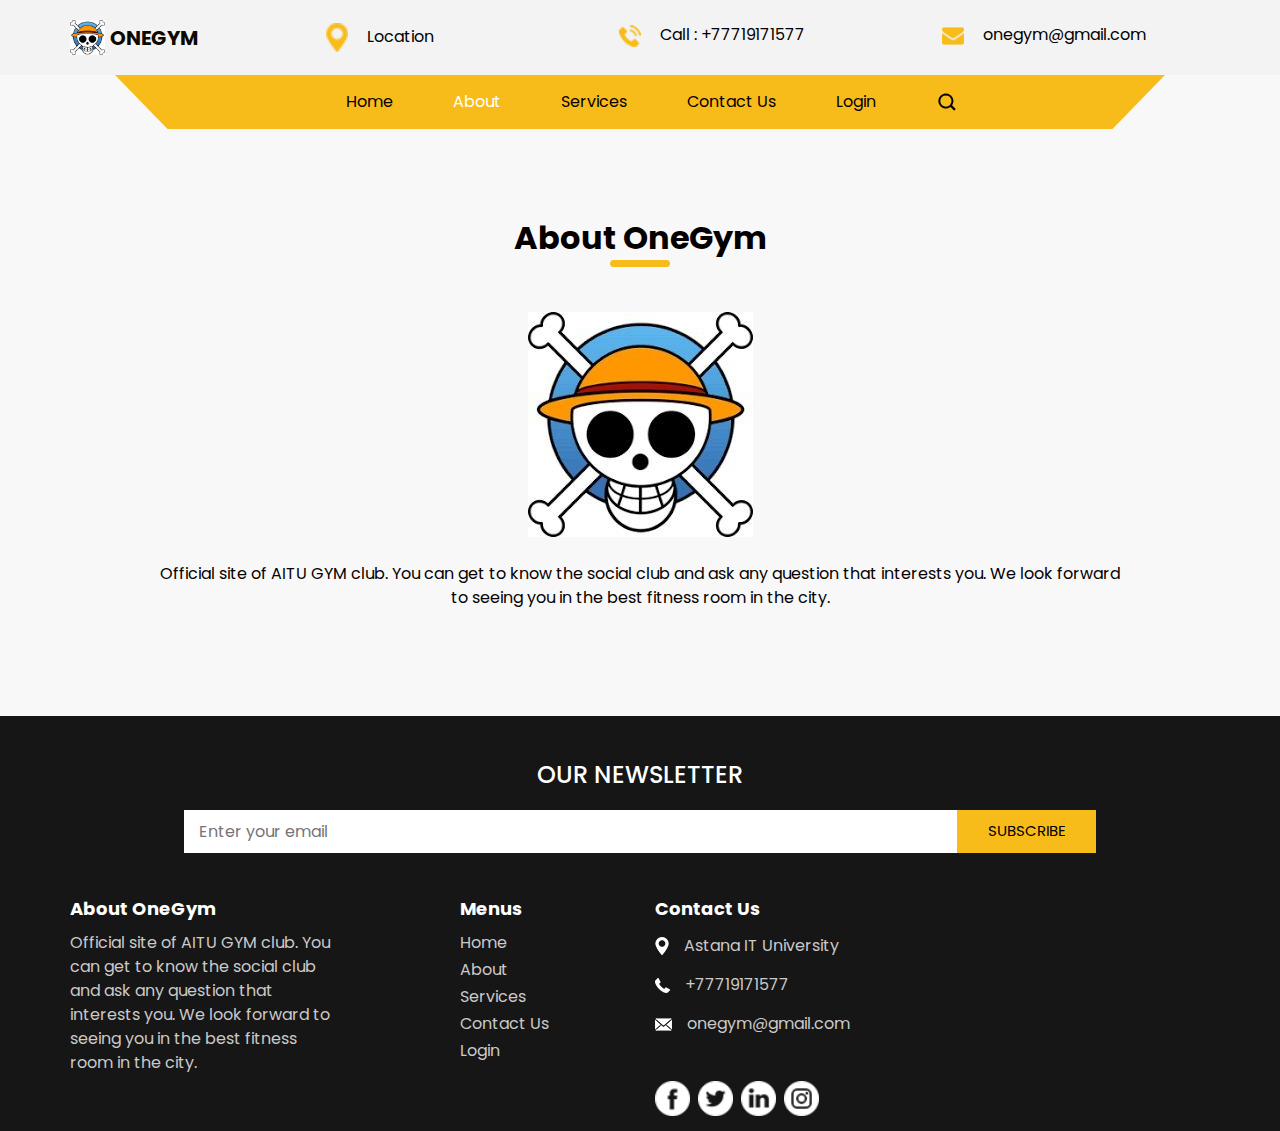
==== about.html @ 21945a85 "Добавил картинки, поставил путь кнопкам, -рид мор" ====
<!DOCTYPE html>
<html>

<head>
  <!-- Basic -->
  <meta charset="utf-8" />
  <meta http-equiv="X-UA-Compatible" content="IE=edge" />
  <!-- Mobile Metas -->
  <meta name="viewport" content="width=device-width, initial-scale=1, shrink-to-fit=no" />
  <!-- Site Metas -->
  <meta name="keywords" content="" />
  <meta name="description" content="" />
  <meta name="author" content="" />

  <title>OneGym</title>

  <!-- slider stylesheet -->
  <link rel="stylesheet" type="text/css"
    href="https://cdnjs.cloudflare.com/ajax/libs/OwlCarousel2/2.1.3/assets/owl.carousel.min.css" />

  <!-- bootstrap core css -->
  <link rel="stylesheet" type="text/css" href="css/bootstrap.css" />

  <!-- fonts style -->
  <link href="https://fonts.googleapis.com/css?family=Baloo+Chettan|Dosis:400,600,700|Poppins:400,600,700&display=swap"
    rel="stylesheet" />
  <!-- Custom styles for this template -->
  <link href="css/style.css" rel="stylesheet" />
  <!-- responsive style -->
  <link href="css/responsive.css" rel="stylesheet" />
</head>

<body class="sub_page about_page">
  <div class="hero_area">
    <!-- header section strats -->
    <header class="header_section">
      <div class="container">
        <nav class="navbar navbar-expand-lg custom_nav-container">
          <a class="navbar-brand" href="index.html">
            <img src="images/onepiece.jpg" alt="" />
            <span>
              OneGym
            </span>
          </a>
          <div class="contact_nav" id="">
            <ul class="navbar-nav ">
              <li class="nav-item">
                <a class="nav-link" href="service.html">
                  <img src="images/location.png" alt="" />
                  <span>Location</span>
                </a>
              </li>
              <li class="nav-item">
                <a class="nav-link" href="service.html">
                  <img src="images/call.png" alt="" />
                  <span>Call : +77719171577</span>
                </a>
              </li>
              <li class="nav-item">
                <a class="nav-link" href="service.html">
                  <img src="images/envelope.png" alt="" />
                  <span>onegym@gmail.com</span>
                </a>
              </li>
            </ul>
          </div>
        </nav>
      </div>

    </header>
    <!-- end header section -->
    <!-- slider section -->
    <section class=" slider_section position-relative">
      <div class="container">
        <div class="custom_nav2">
          <nav class="navbar navbar-expand-lg custom_nav-container ">
            <button class="navbar-toggler" type="button" data-toggle="collapse" data-target="#navbarSupportedContent"
              aria-controls="navbarSupportedContent" aria-expanded="false" aria-label="Toggle navigation">
              <span class="navbar-toggler-icon"></span>
            </button>

            <div class="collapse navbar-collapse" id="navbarSupportedContent">
              <div class="d-flex  flex-column flex-lg-row align-items-center">
                <ul class="navbar-nav  ">
                  <li class="nav-item ">
                    <a class="nav-link" href="index.html">Home <span class="sr-only">(current)</span></a>
                  </li>
                  <li class="nav-item active">
                    <a class="nav-link" href="about.html">About </a>
                  </li>
                  <li class="nav-item">
                    <a class="nav-link" href="service.html">Services </a>
                  </li>
                  <li class="nav-item">
                    <a class="nav-link" href="contact.html">Contact Us</a>
                  </li>
                  <li class="nav-item">
                    <a class="nav-link" href="#">Login</a>
                  </li>
                </ul>
                <form class="form-inline my-2 my-lg-0 ml-0 ml-lg-4 mb-3 mb-lg-0">
                  <button class="btn  my-2 my-sm-0 nav_search-btn" type="submit"></button>
                </form>
              </div>
            </div>
          </nav>
        </div>
      </div>
    </section>
    <!-- end slider section -->
  </div>


  <!-- about section -->

  <section class="about_section layout_padding">
    <div class="container">
      <div class="heading_container">
        <h2>
          About OneGym
        </h2>
      </div>
      <div class="box">
        <div class="img-box">
          <img src="images/onepiece.jpg" alt="">
        </div>
        <div class="detail-box">
          <p>
            Official site of AITU GYM club. You can get to know the social club and ask any question that interests you. We look forward to seeing you in the best fitness room in the city.
          </p>
        </div>
      </div>
    </div>
  </section>
  <!-- end about section -->

  <!-- info section -->

  <section class="info_section layout_padding2-top">
    <div class="container">
      <div class="info_form">
        <h4>
          Our Newsletter
        </h4>
        <form action="">
          <input type="text" placeholder="Enter your email">
          <div class="d-flex justify-content-end">
            <button>
              subscribe
            </button>
          </div>
        </form>
      </div>
    </div>
    <div class="container">
      <div class="row">
        <div class="col-md-3">
          <h6>
            About OneGym
          </h6>
          <p>
            Official site of AITU GYM club. You can get to know the social club and ask any question that interests you. We look forward to seeing you in the best fitness room in the city.
          </p>
        </div>
        <div class="col-md-2 offset-md-1">
          <h6>
            Menus
          </h6>
          <ul>
            <li class=" active">
              <a class="" href="index.html">Home <span class="sr-only">(current)</span></a>
            </li>
            <li class="">
              <a class="" href="about.html">About </a>
            </li>
            <li class="">
              <a class="" href="service.html">Services </a>
            </li>
            <li class="">
              <a class="" href="#contactSection">Contact Us</a>
            </li>
            <li class="">
              <a class="" href="#">Login</a>
            </li>
          </ul>
        </div>

        <div class="col-md-3">
          <h6>
            Contact Us
          </h6>
          <div class="info_link-box">
            <a href="">
              <img src="images/location-white.png" alt="">
              <span> Astana IT University</span>
            </a>
            <a href="">
              <img src="images/call-white.png" alt="">
              <span>+77719171577</span>
            </a>
            <a href="">
              <img src="images/mail-white.png" alt="">
              <span> onegym@gmail.com</span>
            </a>
          </div>
          <div class="info_social">
            <div>
              <a href="">
                <img src="images/facebook-logo-button.png" alt="">
              </a>
            </div>
            <div>
              <a href="">
                <img src="images/twitter-logo-button.png" alt="">
              </a>
            </div>
            <div>
              <a href="">
                <img src="images/linkedin.png" alt="">
              </a>
            </div>
            <div>
              <a href="">
                <img src="images/instagram.png" alt="">
              </a>
            </div>
          </div>
        </div>
      </div>
    </div>
  </section>

  <!-- end info section -->


  <!-- footer section -->
  

  <script type="text/javascript" src="js/jquery-3.4.1.min.js"></script>
  <script type="text/javascript" src="js/bootstrap.js"></script>

  <script>
    function openNav() {
      document.getElementById("myNav").classList.toggle("menu_width");
      document
        .querySelector(".custom_menu-btn")
        .classList.toggle("menu_btn-style");
    }
  </script>
</body>

</html>
---- css/style.css ----
body {
  font-family: "Poppins", sans-serif;
  color: #040000;
  background-color: #ffffff;
}

.layout_padding {
  padding: 90px 0;
}

.layout_padding2 {
  padding: 45px 0;
}

.layout_padding2-top {
  padding-top: 45px;
}

.layout_padding2-bottom {
  padding-bottom: 45px;
}

.layout_padding-top {
  padding-top: 90px;
}

.layout_padding-bottom {
  padding-bottom: 90px;
}

.heading_container {
  display: -webkit-box;
  display: -ms-flexbox;
  display: flex;
  -webkit-box-pack: center;
      -ms-flex-pack: center;
          justify-content: center;
  text-align: center;
  margin-bottom: 45px;
}

.heading_container h2 {
  font-weight: bold;
  display: -webkit-box;
  display: -ms-flexbox;
  display: flex;
  position: relative;
  padding-bottom: 10px;
  margin: 0;
}

.heading_container h2::before {
  content: "";
  position: absolute;
  bottom: 0;
  left: 50%;
  width: 60px;
  height: 7px;
  border-radius: 10px;
  background-color: #f8bc1a;
  -webkit-transform: translateX(-50%);
          transform: translateX(-50%);
}

/*header section*/
.hero_area {
  height: 100vh;
  background: -webkit-gradient(linear, left top, right top, from(rgba(255, 255, 255, 0)), to(rgba(255, 255, 255, 0))), url(../images/hero-bg.jpg);
  background: linear-gradient(to right, rgba(255, 255, 255, 0), rgba(255, 255, 255, 0)), url(../images/hero-bg.jpg);
  background-repeat: no-repeat;
  background-size: cover;
  background-position: right bottom;
}

.sub_page .hero_area {
  height: auto;
}

.sub_page .slider_section {
  background: none;
}

.sub_page.about_page .slider_section {
  background-color: #f8f8f8;
}

.header_section {
  background-color: #f4f3f3;
}

.header_section .nav_container {
  margin: 0 auto;
}

.custom_nav-container .contact_nav {
  width: 95%;
  margin-right: auto;
}

.custom_nav-container .contact_nav .nav-item {
  -webkit-box-flex: 1;
      -ms-flex: 1;
          flex: 1;
}

.custom_nav-container .contact_nav .nav-item .nav-link {
  padding: 0px 25px;
  color: #000000;
  text-align: center;
}

.custom_nav-container .contact_nav .nav-item .nav-link img {
  width: 22px;
  margin-right: 15px;
}

.custom_nav2 {
  padding: 0 45px;
}

.custom_nav2 .custom_nav-container {
  padding: 5px 0;
  background-color: #f8bc1a;
  -webkit-clip-path: polygon(0 0, 100% 0%, 95% 100%, 5% 100%);
          clip-path: polygon(0 0, 100% 0%, 95% 100%, 5% 100%);
}

.custom_nav2 .navbar-expand-lg .navbar-nav .nav-item .nav-link {
  padding: 10px 30px;
  color: #070101;
  text-align: center;
  position: relative;
}

.custom_nav2 .navbar-expand-lg .navbar-nav .nav-item.active .nav-link, .custom_nav2 .navbar-expand-lg .navbar-nav .nav-item:hover .nav-link {
  color: #ffffff;
}

.custom_nav2 #navbarSupportedContent {
  -webkit-box-pack: center;
      -ms-flex-pack: center;
          justify-content: center;
}

a,
a:hover,
a:focus {
  text-decoration: none;
}

a:hover,
a:focus {
  color: initial;
}

.btn,
.btn:focus {
  outline: none !important;
  -webkit-box-shadow: none;
          box-shadow: none;
}

.custom_nav-container .nav_search-btn {
  background-image: url(../images/search-icon-black.png);
  background-size: 18px;
  background-repeat: no-repeat;
  width: 35px;
  height: 35px;
  padding: 0;
  border: none;
  margin: 0 40px 0 15px;
  background-position: center;
}

.custom_nav-container .nav_search-btn:hover {
  background-image: url(../images/search-icon.png);
}

.navbar-brand {
  display: -webkit-box;
  display: -ms-flexbox;
  display: flex;
  -webkit-box-align: center;
      -ms-flex-align: center;
          align-items: center;
}

.navbar-brand img {
  width: 35px;
  margin-right: 5px;
}

.navbar-brand span {
  font-size: 20px;
  font-weight: bold;
  color: #0c0900;
  text-transform: uppercase;
}

.custom_nav-container {
  z-index: 99999;
  padding: 15px 0;
}

.custom_nav-container .navbar-toggler {
  outline: none;
}

.custom_nav-container .navbar-toggler .navbar-toggler-icon {
  background-image: url(../images/menu.png);
  background-size: 42px;
}

.custom_nav-container .nav_search-btn {
  margin: auto;
}

/*end header section*/
/* slider section */
.slider_section {
  height: calc(100% - 80px);
  background-image: url(../images/slider-bg.jpg);
  background-size: cover;
}

.slider_section .slider_container {
  height: calc(100% - 60px);
  display: -webkit-box;
  display: -ms-flexbox;
  display: flex;
  -webkit-box-align: center;
      -ms-flex-align: center;
          align-items: center;
}

.slider_section #carouselExampleIndicators {
  width: 100%;
}

.slider_section .detail-box h2 {
  color: #f8bc1a;
}

.slider_section .detail-box h1 {
  font-size: 4rem;
  font-weight: bold;
  color: #f4f3f3;
  text-transform: uppercase;
}

.slider_section .detail-box p {
  color: #ffffff;
}

.slider_section .detail-box .btn-box {
  display: -webkit-box;
  display: -ms-flexbox;
  display: flex;
  -ms-flex-wrap: wrap;
      flex-wrap: wrap;
  margin-top: 35px;
  margin: 35px -5px 0 -5px;
}

.slider_section .detail-box .btn-box a {
  width: 165px;
  text-align: center;
  margin: 5px;
}

.slider_section .detail-box .btn-box .btn-1 {
  display: inline-block;
  padding: 7px 0;
  background-color: #f8bc1a;
  border: 1px solid #f8bc1a;
  color: #ffffff;
}

.slider_section .detail-box .btn-box .btn-1:hover {
  background-color: transparent;
  color: #f8bc1a;
}

.slider_section .detail-box .btn-box .btn-2 {
  display: inline-block;
  padding: 7px 0;
  background-color: #f4f3f3;
  border: 1px solid #f4f3f3;
  color: #020000;
}

.slider_section .detail-box .btn-box .btn-2:hover {
  background-color: transparent;
  color: #f4f3f3;
}

.slider_section .carousel-indicators {
  bottom: 50%;
  margin: 0;
  -webkit-transform: translateY(50%);
          transform: translateY(50%);
  -webkit-box-align: center;
      -ms-flex-align: center;
          align-items: center;
  -webkit-box-pack: start;
      -ms-flex-pack: start;
          justify-content: flex-start;
  left: 25px;
}

.slider_section .carousel-indicators li {
  width: 14px;
  height: 14px;
  opacity: 1;
  background-color: transparent;
  border: 2px solid #f8bc1a;
  border-radius: 100%;
}

.slider_section .carousel-indicators li.active {
  width: 18px;
  height: 18px;
  border: 3px solid #f8bc1a;
}

.slider_section .number_box {
  width: 50px;
  position: absolute;
  left: 25px;
  top: 50%;
  display: -webkit-box;
  display: -ms-flexbox;
  display: flex;
  -webkit-box-orient: vertical;
  -webkit-box-direction: normal;
      -ms-flex-direction: column;
          flex-direction: column;
  -webkit-box-align: center;
      -ms-flex-align: center;
          align-items: center;
  color: #f8bc1a;
  -webkit-transform: translateY(-50%);
          transform: translateY(-50%);
}

.slider_section .number_box hr {
  border: none;
  width: 1px;
  height: 200px;
  background-color: #f8bc1a;
  margin: 2rem 0;
}

/* end slider section */
.about_section {
  background-color: #f8f8f8;
}

.about_section .box {
  display: -webkit-box;
  display: -ms-flexbox;
  display: flex;
  -webkit-box-orient: vertical;
  -webkit-box-direction: normal;
      -ms-flex-direction: column;
          flex-direction: column;
  -webkit-box-align: center;
      -ms-flex-align: center;
          align-items: center;
  text-align: center;
  width: 85%;
  margin: 0 auto;
}

.about_section .box .img-box img {
  max-width: 100%;
}

.about_section .box .detail-box {
  margin-top: 25px;
}

.about_section .box .detail-box a {
  display: inline-block;
  padding: 10px 40px;
  background-color: #151615;
  border: 1px solid #151615;
  color: #ffffff;
  margin-top: 15px;
}

.about_section .box .detail-box a:hover {
  background-color: transparent;
  color: #151615;
}

.service_section .service_container {
  display: -webkit-box;
  display: -ms-flexbox;
  display: flex;
  -webkit-box-pack: center;
      -ms-flex-pack: center;
          justify-content: center;
  -ms-flex-wrap: wrap;
      flex-wrap: wrap;
}

.service_section .service_container .box {
  position: relative;
  color: #ffffff;
  margin: 1%;
  -ms-flex-preferred-size: 48%;
      flex-basis: 48%;
}

.service_section .service_container .box h6 {
  font-weight: bold;
  text-transform: uppercase;
}

.service_section .service_container .box img {
  width: 100%;
}

.service_section .service_container .box .visible_heading {
  position: absolute;
  bottom: 15px;
  left: 15px;
}

.service_section .service_container .box .link_box {
  display: none;
  -webkit-box-orient: vertical;
  -webkit-box-direction: normal;
      -ms-flex-direction: column;
          flex-direction: column;
  -webkit-box-align: center;
      -ms-flex-align: center;
          align-items: center;
  text-align: center;
  position: absolute;
  top: 50%;
  left: 50%;
  -webkit-transform: translate(-50%, -50%);
          transform: translate(-50%, -50%);
}

.service_section .service_container .box .link_box a {
  display: -webkit-box;
  display: -ms-flexbox;
  display: flex;
  -webkit-box-pack: center;
      -ms-flex-pack: center;
          justify-content: center;
  -webkit-box-align: center;
      -ms-flex-align: center;
          align-items: center;
  width: 45px;
  height: 45px;
  border-radius: 100%;
  background-color: #f8bc1a;
}

.service_section .service_container .box .link_box a img {
  width: 20px;
}

.service_section .service_container .box .link_box a:hover {
  opacity: .9;
}

.service_section .service_container .box .link_box h6 {
  margin-top: 15px;
}

.service_section .service_container .box::before {
  display: none;
  content: "";
  width: 100%;
  height: 100%;
  position: absolute;
  left: 0;
  top: 0;
  background-color: rgba(67, 17, 125, 0.9);
}

.service_section .service_container .box:hover .link_box {
  display: -webkit-box;
  display: -ms-flexbox;
  display: flex;
}

.service_section .service_container .box:hover::before {
  display: block;
}

.service_section .service_container .box:hover .visible_heading {
  display: none;
}

.us_section {
  background-color: #3c0e78;
  color: #ffffff;
}

.us_section .us_container {
  display: -webkit-box;
  display: -ms-flexbox;
  display: flex;
}

.us_section .us_container .box {
  display: -webkit-box;
  display: -ms-flexbox;
  display: flex;
  -webkit-box-orient: vertical;
  -webkit-box-direction: normal;
      -ms-flex-direction: column;
          flex-direction: column;
  -webkit-box-align: center;
      -ms-flex-align: center;
          align-items: center;
  text-align: center;
  margin: 25px 10px 0 10px;
}

.us_section .us_container .box .img-box {
  height: 100px;
  display: -webkit-box;
  display: -ms-flexbox;
  display: flex;
  -webkit-box-align: center;
      -ms-flex-align: center;
          align-items: center;
  -webkit-box-pack: center;
      -ms-flex-pack: center;
          justify-content: center;
}

.us_section .us_container .box .img-box img {
  max-width: 100%;
}

.us_section .us_container .box .detail-box h5 {
  font-weight: bold;
}

.client_section .box {
  display: -webkit-box;
  display: -ms-flexbox;
  display: flex;
  -webkit-box-orient: vertical;
  -webkit-box-direction: normal;
      -ms-flex-direction: column;
          flex-direction: column;
  -webkit-box-align: center;
      -ms-flex-align: center;
          align-items: center;
  text-align: center;
  width: 600px;
  margin: 0 auto;
  margin-bottom: 45px;
}

.client_section .box .img-box {
  width: 200px;
}

.client_section .box .img-box img {
  width: 100%;
}

.client_section .box .detail-box {
  margin-top: 25px;
}

.client_section .box .detail-box h5 {
  font-weight: bold;
  position: relative;
  padding-bottom: 5px;
}

.client_section .box .detail-box h5::before {
  content: "";
  position: absolute;
  bottom: 0;
  left: 50%;
  width: 40px;
  height: 4px;
  border-radius: 10px;
  background-color: #f8bc1a;
  -webkit-transform: translateX(-50%);
          transform: translateX(-50%);
}

.client_section .carousel-indicators {
  margin: 0;
  -webkit-box-pack: center;
      -ms-flex-pack: center;
          justify-content: center;
  bottom: 0;
}

.client_section .carousel-indicators li {
  opacity: 1;
  background-color: #000000;
  width: 40px;
  height: 10px;
  border-radius: 10px;
  background-clip: unset;
  border: none;
}

.client_section .carousel-indicators li.active {
  background-color: #f8bc1a;
}

.result_section {
  color: #ffffff;
  background-color: #3c0e78;
}

.result_section .row {
  -webkit-box-align: center;
      -ms-flex-align: center;
          align-items: center;
}

.result_section .img-box img {
  width: 100%;
}

.result_section .detail-box {
  padding-left: 15px;
}

.result_section .detail-box h2 {
  font-weight: bold;
  font-size: 2.5rem;
  position: relative;
  padding-top: 10px;
}

.result_section .detail-box h2::before {
  content: "";
  position: absolute;
  top: 0;
  left: 0;
  width: 40px;
  height: 7px;
  border-radius: 10px;
  background-color: #f8bc1a;
}

.result_section .detail-box p {
  margin-top: 15px;
}

.result_section .detail-box a {
  display: inline-block;
  padding: 10px 45px;
  background-color: #f8bc1a;
  border: 1px solid #f8bc1a;
  color: #ffffff;
  margin-top: 25px;
}

.result_section .detail-box a:hover {
  background-color: transparent;
  color: #f8bc1a;
}

/* contact section */
.contact_section {
  position: relative;
}

.contact_section .bg-img {
  position: absolute;
  width: 100px;
  top: 50%;
  left: 0;
  -webkit-transform: translateY(-50%);
          transform: translateY(-50%);
}

.contact_section .bg-img img {
  width: 100%;
}

.contact_section .heading_container {
  -webkit-box-pack: center;
      -ms-flex-pack: center;
          justify-content: center;
}

.contact_section .heading_container h2 {
  text-transform: unset;
}

.contact_section input::-webkit-input-placeholder {
  color: #000;
}

.contact_section input:-ms-input-placeholder {
  color: #000;
}

.contact_section input::-ms-input-placeholder {
  color: #000;
}

.contact_section input::placeholder {
  color: #000;
}

.contact_section input {
  border: none;
  outline: none;
  border-bottom: 0.8px solid #ac9784;
  width: 90%;
  margin: 10px 0;
}

.contact_section input::-webkit-input-placeholder {
  color: #ac9784;
}

.contact_section input:-ms-input-placeholder {
  color: #ac9784;
}

.contact_section input::-ms-input-placeholder {
  color: #ac9784;
}

.contact_section input::placeholder {
  color: #ac9784;
}

.contact_form-container {
  padding: 15px 0 15px 0;
}

.contact_form-container button {
  border: none;
  background-color: #fd9e2e;
  color: #fff;
  padding: 14px 55px;
  font-size: 14px;
  text-transform: uppercase;
}

.map_container {
  height: 350px;
}

.map_container .map-responsive {
  height: 100%;
}

/* contact section */
/* info section */
.info_section {
  background-color: #161616;
  color: #ffffff;
}

.info_section h6 {
  font-weight: bold;
}

.info_section .info_form {
  width: 80%;
  margin: 0 auto;
  margin-bottom: 45px;
}

.info_section .info_form h4 {
  text-transform: uppercase;
  text-align: center;
  margin-bottom: 20px;
}

.info_section .info_form form {
  display: -webkit-box;
  display: -ms-flexbox;
  display: flex;
  -webkit-box-align: center;
      -ms-flex-align: center;
          align-items: center;
}

.info_section .info_form form input {
  background-color: #ffffff;
  border: none;
  width: calc(100% - 139px);
  outline: none;
  color: #000000;
  height: 42.4px;
  padding-left: 15px;
}

.info_section .info_form form input ::-webkit-input-placeholder {
  color: #ffffff;
  opacity: 0.2;
}

.info_section .info_form form input :-ms-input-placeholder {
  color: #ffffff;
  opacity: 0.2;
}

.info_section .info_form form input ::-ms-input-placeholder {
  color: #ffffff;
  opacity: 0.2;
}

.info_section .info_form form input ::placeholder {
  color: #ffffff;
  opacity: 0.2;
}

.info_section .info_form form button {
  background-color: #f8bc1a;
  display: inline-block;
  padding: 9px 30px;
  background-color: #f8bc1a;
  border: 1px solid #f8bc1a;
  color: #000000;
  font-size: 15px;
  text-transform: uppercase;
}

.info_section .info_form form button:hover {
  background-color: transparent;
  color: #f8bc1a;
}

.info_section h6 {
  margin-bottom: 12px;
  font-size: 18px;
}

.info_section p {
  color: #cbc9c9;
}

.info_section ul {
  padding: 0;
}

.info_section ul li {
  list-style-type: none;
  margin: 3px 0;
}

.info_section ul li a {
  color: #cbc9c9;
}

.info_section ul li a:hover {
  color: #ffffff;
}

.info_section .info_link-box a {
  display: -webkit-box;
  display: -ms-flexbox;
  display: flex;
  -webkit-box-align: center;
      -ms-flex-align: center;
          align-items: center;
  margin: 15px 0;
}

.info_section .info_link-box a:hover {
  color: #ffffff;
}

.info_section .info_link-box a img {
  margin-right: 15px;
}

.info_section .info_link-box a span {
  color: #cbc9c9;
}

.info_section .info_link-box a:hover span {
  color: #ffffff;
}

.info_section .info_social {
  display: -webkit-box;
  display: -ms-flexbox;
  display: flex;
  margin: 45px auto 15px auto;
}

.info_section .info_social img {
  width: 35px;
  margin-right: 8px;
}

/* end info section */
/* footer section*/
.footer_section {
  background-color: #161616;
  padding: 20px 0;
}

.footer_section p {
  margin: 0;
  text-align: center;
  color: #ffffff;
}

.footer_section a {
  color: #ffffff;
}

/* end footer section*/
/*# sourceMappingURL=style.css.map */
---- css/responsive.css ----
@media (max-width: 1400px) {}

@media (max-width: 1120px) {}

@media (max-width: 992px) {


    .hero_area {
        height: auto;
    }

    .slider_section {
        background-attachment: fixed;
    }

    .custom_nav-container {
        justify-content: center;
    }

    .custom_nav-container .contact_nav {
        display: none;
    }

    .slider_section .detail-box {
        padding: 75px 0;
    }

    .custom_nav2 .navbar-nav {
        margin-top: 10px;
    }
}

@media (max-width: 768px) {


    .slider_section .detail-box {
        text-align: center;
    }

    .slider_section .detail-box .btn-box {
        justify-content: center;
    }

    .slider_section .detail-box {
        padding-bottom: 120px;
    }

    .slider_section .carousel-indicators {

        justify-content: center;
        left: 0;
        bottom: 55px;

    }

    .service_section .service_container .box {
        flex-basis: 100%;
        margin: 2% 0;
    }

    .custom_nav2 {
        padding: 0;
    }

    .us_section .us_container {
        flex-direction: column;
    }

    .client_section .box {
        width: 100%;
    }

    .result_section .detail-box {
        padding: 45px 0 90px 0;
    }

    .contact_section .heading_container {
        margin-bottom: 0;
    }

    .contact_form-container {
        margin-bottom: 30px;
    }

    .contact_section input {
        width: 100%;
    }

    .info_section .row>div {
        margin-bottom: 25px;
        text-align: center;
    }

    .info_section .info_link-box {
        display: flex;
        flex-direction: column;
        align-items: center;
    }

    .info_section .info_social {
        justify-content: center;
    }
}

@media (max-width: 576px) {
    .slider_section .detail-box h1 {
        font-size: 3rem;
    }
}

@media (max-width: 480px) {}

@media (max-width: 400px) {
    .slider_section .detail-box h2 {
        font-size: 1.8rem;
    }

    .slider_section .detail-box h1 {
        font-size: 2.5rem;
    }

    .info_section .info_form form {
        flex-direction: column;
        align-items: center;
    }

    .info_section .info_form form input {
        width: 100%;
        margin-bottom: 10px;
    }


}

@media (max-width: 360px) {}

@media (min-width: 1200px) {
    .container {
        max-width: 1170px;
    }

}
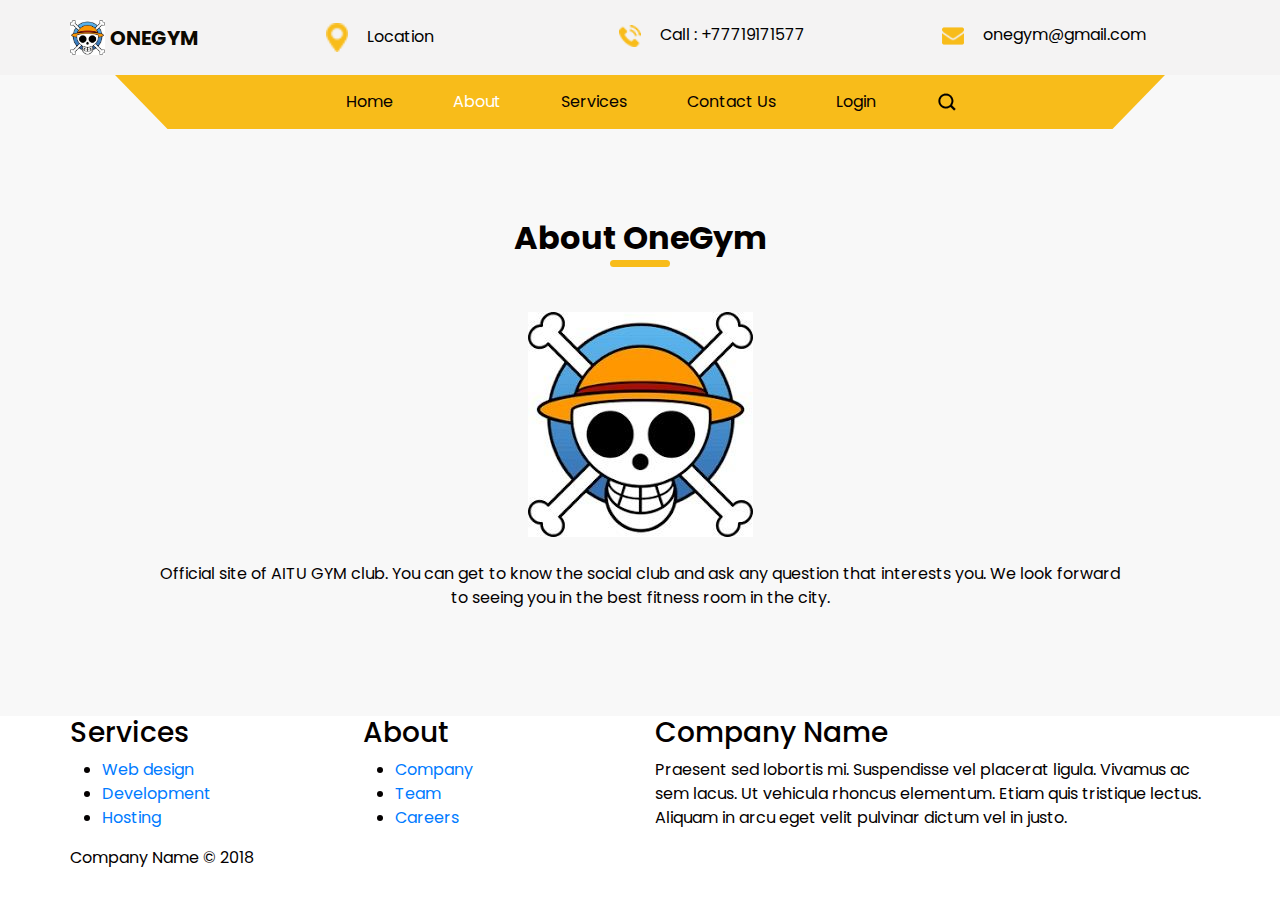
==== commit 9a03a258: "укоротил" ====
--- a/about.html
+++ b/about.html
@@ -17,7 +17,7 @@
   <!-- slider stylesheet -->
   <link rel="stylesheet" type="text/css"
     href="https://cdnjs.cloudflare.com/ajax/libs/OwlCarousel2/2.1.3/assets/owl.carousel.min.css" />
-
+    <link href="https://cdn.jsdelivr.net/npm/bootstrap@5.0.1/dist/css/bootstrap.min.css" rel="stylesheet">
   <!-- bootstrap core css -->
   <link rel="stylesheet" type="text/css" href="css/bootstrap.css" />
 
@@ -45,7 +45,7 @@
           <div class="contact_nav" id="">
             <ul class="navbar-nav ">
               <li class="nav-item">
-                <a class="nav-link" href="service.html">
+                <a class="nav-link" href="contact.html">
                   <img src="images/location.png" alt="" />
                   <span>Location</span>
                 </a>
@@ -136,99 +136,38 @@
 
   <!-- info section -->
 
-  <section class="info_section layout_padding2-top">
-    <div class="container">
-      <div class="info_form">
-        <h4>
-          Our Newsletter
-        </h4>
-        <form action="">
-          <input type="text" placeholder="Enter your email">
-          <div class="d-flex justify-content-end">
-            <button>
-              subscribe
-            </button>
-          </div>
-        </form>
-      </div>
-    </div>
-    <div class="container">
-      <div class="row">
-        <div class="col-md-3">
-          <h6>
-            About OneGym
-          </h6>
-          <p>
-            Official site of AITU GYM club. You can get to know the social club and ask any question that interests you. We look forward to seeing you in the best fitness room in the city.
-          </p>
+  <div class="footer-dark">
+    <footer>
+        <div class="container">
+            <div class="row">
+                <div class="col-sm-6 col-md-3 item">
+                    <h3>Services</h3>
+                    <ul>
+                        <li><a href="#">Web design</a></li>
+                        <li><a href="#">Development</a></li>
+                        <li><a href="#">Hosting</a></li>
+                    </ul>
+                </div>
+                <div class="col-sm-6 col-md-3 item">
+                    <h3>About</h3>
+                    <ul>
+                        <li><a href="#">Company</a></li>
+                        <li><a href="#">Team</a></li>
+                        <li><a href="#">Careers</a></li>
+                    </ul>
+                </div>
+                <div class="col-md-6 item text">
+                    <h3>Company Name</h3>
+                    <p>Praesent sed lobortis mi. Suspendisse vel placerat ligula. Vivamus ac sem lacus. Ut vehicula rhoncus elementum. Etiam quis tristique lectus. Aliquam in arcu eget velit pulvinar dictum vel in justo.</p>
+                </div>
+                <div class="col item social"><a href="#"><i class="icon ion-social-facebook" img src="images/Bekzat.jpeg"></i></a><a href="#"><i class="icon ion-social-twitter"></i></a><a href="#"><i class="icon ion-social-snapchat"></i></a><a href="#"><i class="icon ion-social-instagram"></i></a></div>
+            </div>
+            <p class="copyright">Company Name © 2018</p>
         </div>
-        <div class="col-md-2 offset-md-1">
-          <h6>
-            Menus
-          </h6>
-          <ul>
-            <li class=" active">
-              <a class="" href="index.html">Home <span class="sr-only">(current)</span></a>
-            </li>
-            <li class="">
-              <a class="" href="about.html">About </a>
-            </li>
-            <li class="">
-              <a class="" href="service.html">Services </a>
-            </li>
-            <li class="">
-              <a class="" href="#contactSection">Contact Us</a>
-            </li>
-            <li class="">
-              <a class="" href="#">Login</a>
-            </li>
-          </ul>
-        </div>
-
-        <div class="col-md-3">
-          <h6>
-            Contact Us
-          </h6>
-          <div class="info_link-box">
-            <a href="">
-              <img src="images/location-white.png" alt="">
-              <span> Astana IT University</span>
-            </a>
-            <a href="">
-              <img src="images/call-white.png" alt="">
-              <span>+77719171577</span>
-            </a>
-            <a href="">
-              <img src="images/mail-white.png" alt="">
-              <span> onegym@gmail.com</span>
-            </a>
-          </div>
-          <div class="info_social">
-            <div>
-              <a href="">
-                <img src="images/facebook-logo-button.png" alt="">
-              </a>
-            </div>
-            <div>
-              <a href="">
-                <img src="images/twitter-logo-button.png" alt="">
-              </a>
-            </div>
-            <div>
-              <a href="">
-                <img src="images/linkedin.png" alt="">
-              </a>
-            </div>
-            <div>
-              <a href="">
-                <img src="images/instagram.png" alt="">
-              </a>
-            </div>
-          </div>
-        </div>
-      </div>
-    </div>
-  </section>
+    </footer>
+</div>
+<script src="https://cdnjs.cloudflare.com/ajax/libs/jquery/3.2.1/jquery.min.js"></script>
+<script src="https://cdnjs.cloudflare.com/ajax/libs/twitter-bootstrap/4.1.3/js/bootstrap.bundle.min.js"></script>
 
   <!-- end info section -->
 
@@ -247,6 +186,7 @@
         .classList.toggle("menu_btn-style");
     }
   </script>
+  <script src="https://cdn.jsdelivr.net/npm/bootstrap@5.0.1/dist/js/bootstrap.bundle.min.js"></script>
 </body>
 
 </html>--- a/css/style.css
+++ b/css/style.css
@@ -919,4 +919,168 @@
 }
 
 /* end footer section*/
-/*# sourceMappingURL=style.css.map */+/*# sourceMappingURL=style.css.map */
+
+.site-footer
+{
+  background-color:#26272b;
+  padding:45px 0 20px;
+  font-size:15px;
+  line-height:24px;
+  color:#737373;
+}
+.site-footer hr
+{
+  border-top-color:#bbb;
+  opacity:0.5
+}
+.site-footer hr.small
+{
+  margin:20px 0
+}
+.site-footer h6
+{
+  color:#fff;
+  font-size:16px;
+  text-transform:uppercase;
+  margin-top:5px;
+  letter-spacing:2px
+}
+.site-footer a
+{
+  color:#737373;
+}
+.site-footer a:hover
+{
+  color:#3366cc;
+  text-decoration:none;
+}
+.footer-links
+{
+  padding-left:0;
+  list-style:none
+}
+.footer-links li
+{
+  display:block
+}
+.footer-links a
+{
+  color:#737373
+}
+.footer-links a:active,.footer-links a:focus,.footer-links a:hover
+{
+  color:#3366cc;
+  text-decoration:none;
+}
+.footer-links.inline li
+{
+  display:inline-block
+}
+.site-footer .social-icons
+{
+  text-align:right
+}
+.site-footer .social-icons a
+{
+  width:40px;
+  height:40px;
+  line-height:40px;
+  margin-left:6px;
+  margin-right:0;
+  border-radius:100%;
+  background-color:#33353d
+}
+.copyright-text
+{
+  margin:0
+}
+@media (max-width:991px)
+{
+  .site-footer [class^=col-]
+  {
+    margin-bottom:30px
+  }
+}
+@media (max-width:767px)
+{
+  .site-footer
+  {
+    padding-bottom:0
+  }
+  .site-footer .copyright-text,.site-footer .social-icons
+  {
+    text-align:center
+  }
+}
+.social-icons
+{
+  padding-left:0;
+  margin-bottom:0;
+  list-style:none
+}
+.social-icons li
+{
+  display:inline-block;
+  margin-bottom:4px
+}
+.social-icons li.title
+{
+  margin-right:15px;
+  text-transform:uppercase;
+  color:#96a2b2;
+  font-weight:700;
+  font-size:13px
+}
+.social-icons a{
+  background-color:#eceeef;
+  color:#818a91;
+  font-size:16px;
+  display:inline-block;
+  line-height:44px;
+  width:44px;
+  height:44px;
+  text-align:center;
+  margin-right:8px;
+  border-radius:100%;
+  -webkit-transition:all .2s linear;
+  -o-transition:all .2s linear;
+  transition:all .2s linear
+}
+.social-icons a:active,.social-icons a:focus,.social-icons a:hover
+{
+  color:#fff;
+  background-color:#29aafe
+}
+.social-icons.size-sm a
+{
+  line-height:34px;
+  height:34px;
+  width:34px;
+  font-size:14px
+}
+.social-icons a.facebook:hover
+{
+  background-color:#3b5998
+}
+.social-icons a.twitter:hover
+{
+  background-color:#00aced
+}
+.social-icons a.linkedin:hover
+{
+  background-color:#007bb6
+}
+.social-icons a.dribbble:hover
+{
+  background-color:#ea4c89
+}
+@media (max-width:767px)
+{
+  .social-icons li.title
+  {
+    display:block;
+    margin-right:0;
+    font-weight:600
+  }
+}
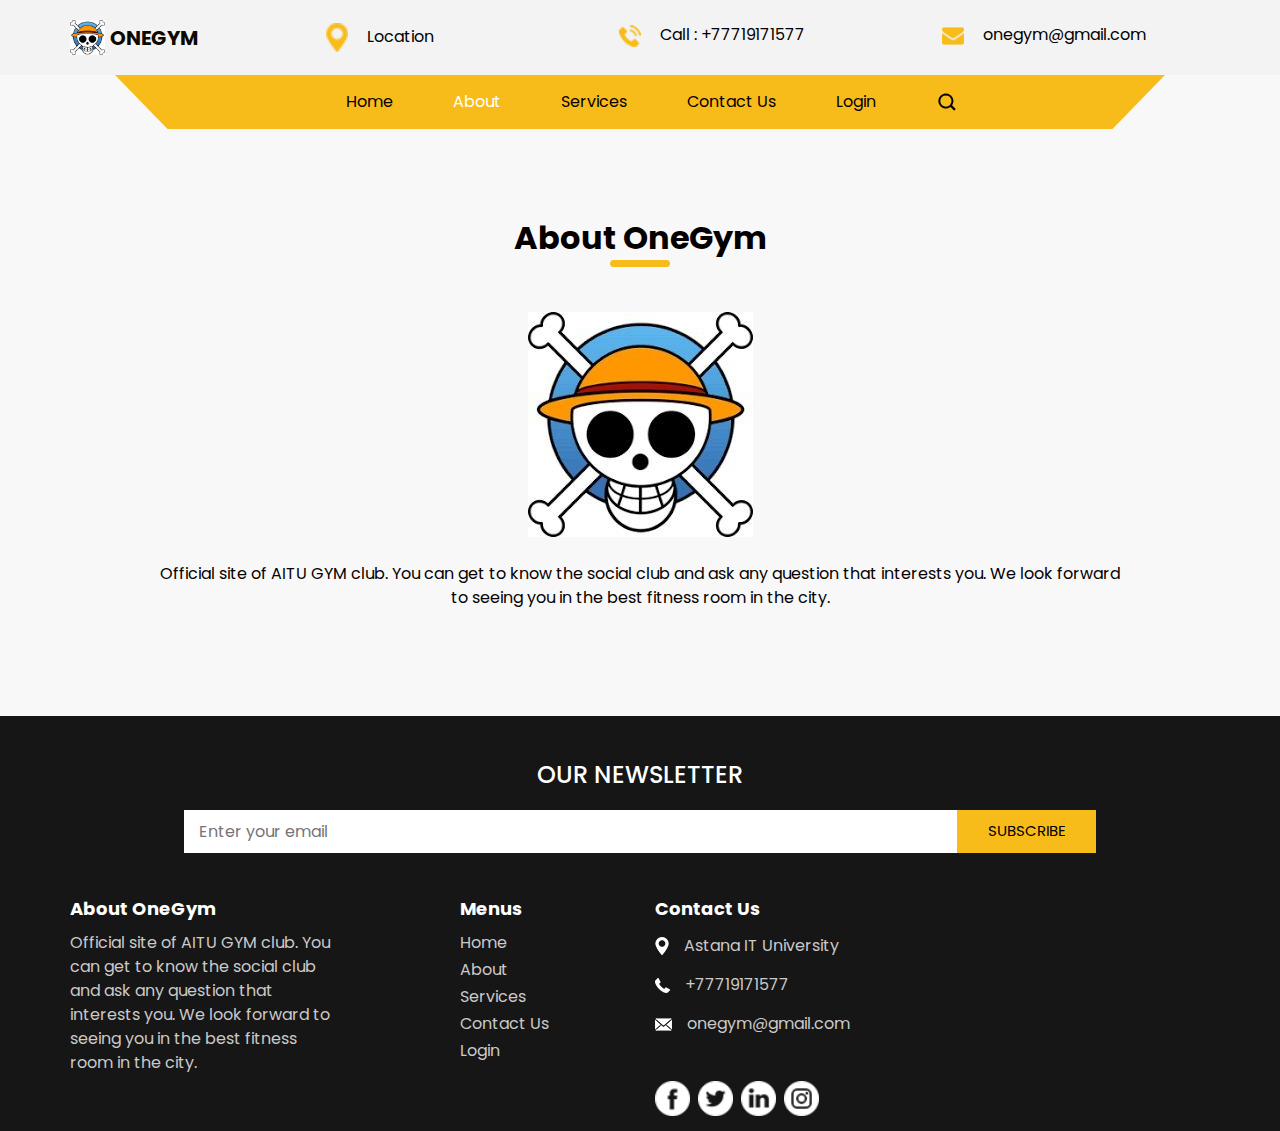
==== commit d99ff3c3: "Revert "укоротил"" ====
--- a/about.html
+++ b/about.html
@@ -17,7 +17,7 @@
   <!-- slider stylesheet -->
   <link rel="stylesheet" type="text/css"
     href="https://cdnjs.cloudflare.com/ajax/libs/OwlCarousel2/2.1.3/assets/owl.carousel.min.css" />
-    <link href="https://cdn.jsdelivr.net/npm/bootstrap@5.0.1/dist/css/bootstrap.min.css" rel="stylesheet">
+
   <!-- bootstrap core css -->
   <link rel="stylesheet" type="text/css" href="css/bootstrap.css" />
 
@@ -136,38 +136,99 @@
 
   <!-- info section -->
 
-  <div class="footer-dark">
-    <footer>
-        <div class="container">
-            <div class="row">
-                <div class="col-sm-6 col-md-3 item">
-                    <h3>Services</h3>
-                    <ul>
-                        <li><a href="#">Web design</a></li>
-                        <li><a href="#">Development</a></li>
-                        <li><a href="#">Hosting</a></li>
-                    </ul>
-                </div>
-                <div class="col-sm-6 col-md-3 item">
-                    <h3>About</h3>
-                    <ul>
-                        <li><a href="#">Company</a></li>
-                        <li><a href="#">Team</a></li>
-                        <li><a href="#">Careers</a></li>
-                    </ul>
-                </div>
-                <div class="col-md-6 item text">
-                    <h3>Company Name</h3>
-                    <p>Praesent sed lobortis mi. Suspendisse vel placerat ligula. Vivamus ac sem lacus. Ut vehicula rhoncus elementum. Etiam quis tristique lectus. Aliquam in arcu eget velit pulvinar dictum vel in justo.</p>
-                </div>
-                <div class="col item social"><a href="#"><i class="icon ion-social-facebook" img src="images/Bekzat.jpeg"></i></a><a href="#"><i class="icon ion-social-twitter"></i></a><a href="#"><i class="icon ion-social-snapchat"></i></a><a href="#"><i class="icon ion-social-instagram"></i></a></div>
-            </div>
-            <p class="copyright">Company Name © 2018</p>
-        </div>
-    </footer>
-</div>
-<script src="https://cdnjs.cloudflare.com/ajax/libs/jquery/3.2.1/jquery.min.js"></script>
-<script src="https://cdnjs.cloudflare.com/ajax/libs/twitter-bootstrap/4.1.3/js/bootstrap.bundle.min.js"></script>
+  <section class="info_section layout_padding2-top">
+    <div class="container">
+      <div class="info_form">
+        <h4>
+          Our Newsletter
+        </h4>
+        <form action="">
+          <input type="text" placeholder="Enter your email">
+          <div class="d-flex justify-content-end">
+            <button>
+              subscribe
+            </button>
+          </div>
+        </form>
+      </div>
+    </div>
+    <div class="container">
+      <div class="row">
+        <div class="col-md-3">
+          <h6>
+            About OneGym
+          </h6>
+          <p>
+            Official site of AITU GYM club. You can get to know the social club and ask any question that interests you. We look forward to seeing you in the best fitness room in the city.
+          </p>
+        </div>
+        <div class="col-md-2 offset-md-1">
+          <h6>
+            Menus
+          </h6>
+          <ul>
+            <li class=" active">
+              <a class="" href="index.html">Home <span class="sr-only">(current)</span></a>
+            </li>
+            <li class="">
+              <a class="" href="about.html">About </a>
+            </li>
+            <li class="">
+              <a class="" href="service.html">Services </a>
+            </li>
+            <li class="">
+              <a class="" href="#contactSection">Contact Us</a>
+            </li>
+            <li class="">
+              <a class="" href="#">Login</a>
+            </li>
+          </ul>
+        </div>
+
+        <div class="col-md-3">
+          <h6>
+            Contact Us
+          </h6>
+          <div class="info_link-box">
+            <a href="">
+              <img src="images/location-white.png" alt="">
+              <span> Astana IT University</span>
+            </a>
+            <a href="">
+              <img src="images/call-white.png" alt="">
+              <span>+77719171577</span>
+            </a>
+            <a href="">
+              <img src="images/mail-white.png" alt="">
+              <span> onegym@gmail.com</span>
+            </a>
+          </div>
+          <div class="info_social">
+            <div>
+              <a href="">
+                <img src="images/facebook-logo-button.png" alt="">
+              </a>
+            </div>
+            <div>
+              <a href="">
+                <img src="images/twitter-logo-button.png" alt="">
+              </a>
+            </div>
+            <div>
+              <a href="">
+                <img src="images/linkedin.png" alt="">
+              </a>
+            </div>
+            <div>
+              <a href="">
+                <img src="images/instagram.png" alt="">
+              </a>
+            </div>
+          </div>
+        </div>
+      </div>
+    </div>
+  </section>
 
   <!-- end info section -->
 
@@ -186,7 +247,6 @@
         .classList.toggle("menu_btn-style");
     }
   </script>
-  <script src="https://cdn.jsdelivr.net/npm/bootstrap@5.0.1/dist/js/bootstrap.bundle.min.js"></script>
 </body>
 
 </html>--- a/css/style.css
+++ b/css/style.css
@@ -919,168 +919,4 @@
 }
 
 /* end footer section*/
-/*# sourceMappingURL=style.css.map */
-
-.site-footer
-{
-  background-color:#26272b;
-  padding:45px 0 20px;
-  font-size:15px;
-  line-height:24px;
-  color:#737373;
-}
-.site-footer hr
-{
-  border-top-color:#bbb;
-  opacity:0.5
-}
-.site-footer hr.small
-{
-  margin:20px 0
-}
-.site-footer h6
-{
-  color:#fff;
-  font-size:16px;
-  text-transform:uppercase;
-  margin-top:5px;
-  letter-spacing:2px
-}
-.site-footer a
-{
-  color:#737373;
-}
-.site-footer a:hover
-{
-  color:#3366cc;
-  text-decoration:none;
-}
-.footer-links
-{
-  padding-left:0;
-  list-style:none
-}
-.footer-links li
-{
-  display:block
-}
-.footer-links a
-{
-  color:#737373
-}
-.footer-links a:active,.footer-links a:focus,.footer-links a:hover
-{
-  color:#3366cc;
-  text-decoration:none;
-}
-.footer-links.inline li
-{
-  display:inline-block
-}
-.site-footer .social-icons
-{
-  text-align:right
-}
-.site-footer .social-icons a
-{
-  width:40px;
-  height:40px;
-  line-height:40px;
-  margin-left:6px;
-  margin-right:0;
-  border-radius:100%;
-  background-color:#33353d
-}
-.copyright-text
-{
-  margin:0
-}
-@media (max-width:991px)
-{
-  .site-footer [class^=col-]
-  {
-    margin-bottom:30px
-  }
-}
-@media (max-width:767px)
-{
-  .site-footer
-  {
-    padding-bottom:0
-  }
-  .site-footer .copyright-text,.site-footer .social-icons
-  {
-    text-align:center
-  }
-}
-.social-icons
-{
-  padding-left:0;
-  margin-bottom:0;
-  list-style:none
-}
-.social-icons li
-{
-  display:inline-block;
-  margin-bottom:4px
-}
-.social-icons li.title
-{
-  margin-right:15px;
-  text-transform:uppercase;
-  color:#96a2b2;
-  font-weight:700;
-  font-size:13px
-}
-.social-icons a{
-  background-color:#eceeef;
-  color:#818a91;
-  font-size:16px;
-  display:inline-block;
-  line-height:44px;
-  width:44px;
-  height:44px;
-  text-align:center;
-  margin-right:8px;
-  border-radius:100%;
-  -webkit-transition:all .2s linear;
-  -o-transition:all .2s linear;
-  transition:all .2s linear
-}
-.social-icons a:active,.social-icons a:focus,.social-icons a:hover
-{
-  color:#fff;
-  background-color:#29aafe
-}
-.social-icons.size-sm a
-{
-  line-height:34px;
-  height:34px;
-  width:34px;
-  font-size:14px
-}
-.social-icons a.facebook:hover
-{
-  background-color:#3b5998
-}
-.social-icons a.twitter:hover
-{
-  background-color:#00aced
-}
-.social-icons a.linkedin:hover
-{
-  background-color:#007bb6
-}
-.social-icons a.dribbble:hover
-{
-  background-color:#ea4c89
-}
-@media (max-width:767px)
-{
-  .social-icons li.title
-  {
-    display:block;
-    margin-right:0;
-    font-weight:600
-  }
-}
+/*# sourceMappingURL=style.css.map */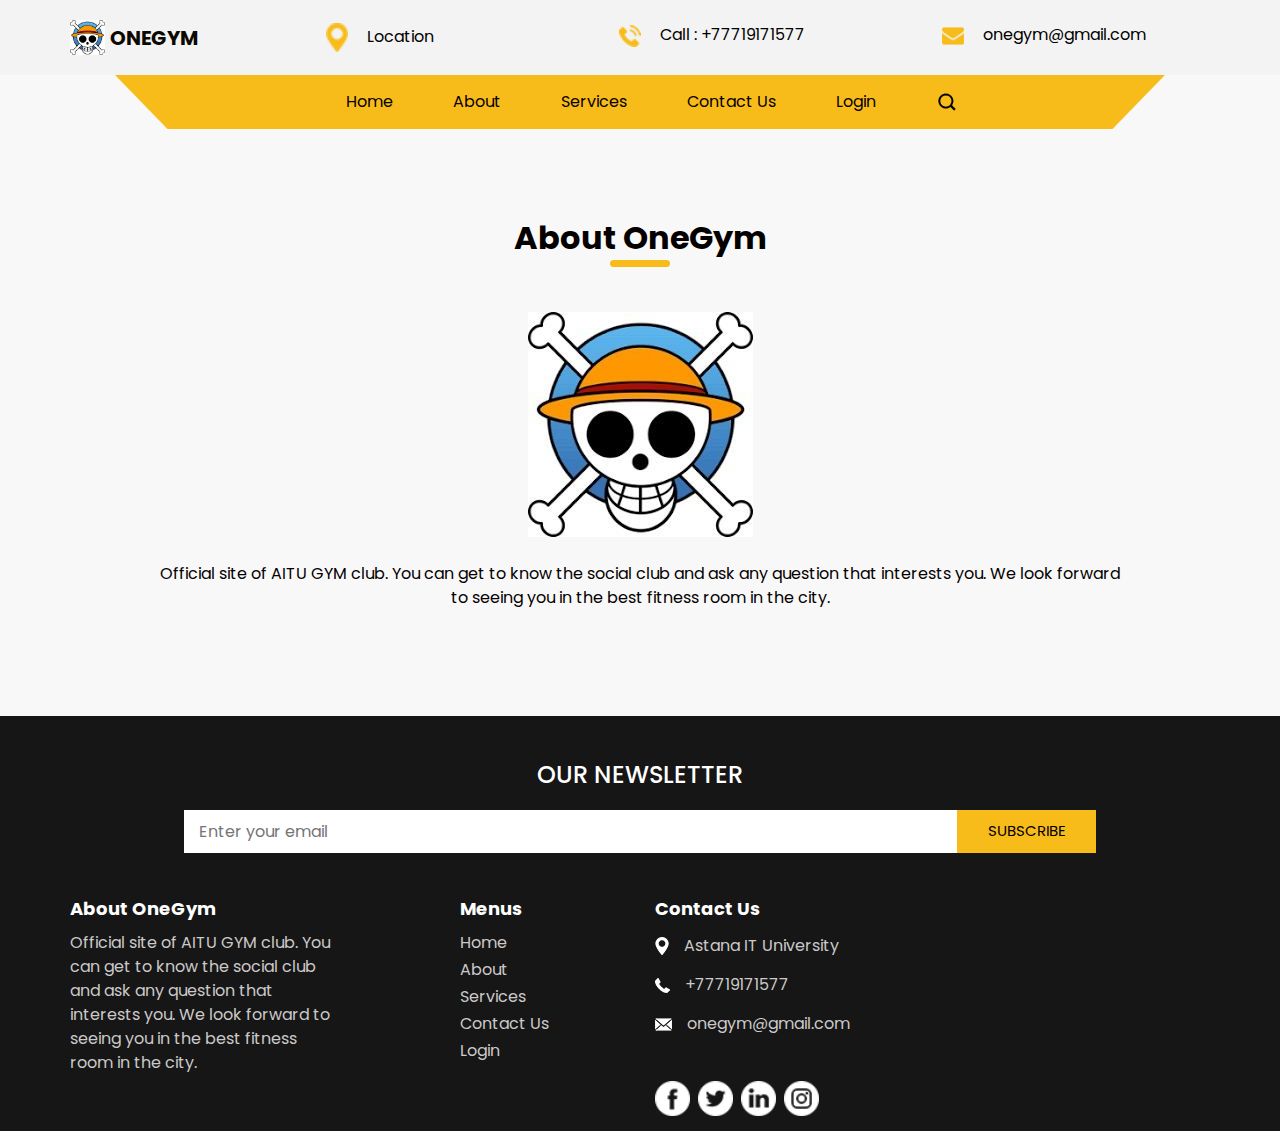
==== commit 9385e349: "Изменил картинки, удалил секционс в индекс" ====
--- a/about.html
+++ b/about.html
@@ -85,7 +85,7 @@
                   <li class="nav-item ">
                     <a class="nav-link" href="index.html">Home <span class="sr-only">(current)</span></a>
                   </li>
-                  <li class="nav-item active">
+                  <li class="nav-item">
                     <a class="nav-link" href="about.html">About </a>
                   </li>
                   <li class="nav-item">
@@ -167,7 +167,7 @@
             Menus
           </h6>
           <ul>
-            <li class=" active">
+            <li class="">
               <a class="" href="index.html">Home <span class="sr-only">(current)</span></a>
             </li>
             <li class="">
--- a/css/style.css
+++ b/css/style.css
@@ -223,134 +223,6 @@
   background-size: cover;
 }
 
-.slider_section .slider_container {
-  height: calc(100% - 60px);
-  display: -webkit-box;
-  display: -ms-flexbox;
-  display: flex;
-  -webkit-box-align: center;
-      -ms-flex-align: center;
-          align-items: center;
-}
-
-.slider_section #carouselExampleIndicators {
-  width: 100%;
-}
-
-.slider_section .detail-box h2 {
-  color: #f8bc1a;
-}
-
-.slider_section .detail-box h1 {
-  font-size: 4rem;
-  font-weight: bold;
-  color: #f4f3f3;
-  text-transform: uppercase;
-}
-
-.slider_section .detail-box p {
-  color: #ffffff;
-}
-
-.slider_section .detail-box .btn-box {
-  display: -webkit-box;
-  display: -ms-flexbox;
-  display: flex;
-  -ms-flex-wrap: wrap;
-      flex-wrap: wrap;
-  margin-top: 35px;
-  margin: 35px -5px 0 -5px;
-}
-
-.slider_section .detail-box .btn-box a {
-  width: 165px;
-  text-align: center;
-  margin: 5px;
-}
-
-.slider_section .detail-box .btn-box .btn-1 {
-  display: inline-block;
-  padding: 7px 0;
-  background-color: #f8bc1a;
-  border: 1px solid #f8bc1a;
-  color: #ffffff;
-}
-
-.slider_section .detail-box .btn-box .btn-1:hover {
-  background-color: transparent;
-  color: #f8bc1a;
-}
-
-.slider_section .detail-box .btn-box .btn-2 {
-  display: inline-block;
-  padding: 7px 0;
-  background-color: #f4f3f3;
-  border: 1px solid #f4f3f3;
-  color: #020000;
-}
-
-.slider_section .detail-box .btn-box .btn-2:hover {
-  background-color: transparent;
-  color: #f4f3f3;
-}
-
-.slider_section .carousel-indicators {
-  bottom: 50%;
-  margin: 0;
-  -webkit-transform: translateY(50%);
-          transform: translateY(50%);
-  -webkit-box-align: center;
-      -ms-flex-align: center;
-          align-items: center;
-  -webkit-box-pack: start;
-      -ms-flex-pack: start;
-          justify-content: flex-start;
-  left: 25px;
-}
-
-.slider_section .carousel-indicators li {
-  width: 14px;
-  height: 14px;
-  opacity: 1;
-  background-color: transparent;
-  border: 2px solid #f8bc1a;
-  border-radius: 100%;
-}
-
-.slider_section .carousel-indicators li.active {
-  width: 18px;
-  height: 18px;
-  border: 3px solid #f8bc1a;
-}
-
-.slider_section .number_box {
-  width: 50px;
-  position: absolute;
-  left: 25px;
-  top: 50%;
-  display: -webkit-box;
-  display: -ms-flexbox;
-  display: flex;
-  -webkit-box-orient: vertical;
-  -webkit-box-direction: normal;
-      -ms-flex-direction: column;
-          flex-direction: column;
-  -webkit-box-align: center;
-      -ms-flex-align: center;
-          align-items: center;
-  color: #f8bc1a;
-  -webkit-transform: translateY(-50%);
-          transform: translateY(-50%);
-}
-
-.slider_section .number_box hr {
-  border: none;
-  width: 1px;
-  height: 200px;
-  background-color: #f8bc1a;
-  margin: 2rem 0;
-}
-
 /* end slider section */
 .about_section {
   background-color: #f8f8f8;
@@ -919,4 +791,91 @@
 }
 
 /* end footer section*/
-/*# sourceMappingURL=style.css.map */+/*# sourceMappingURL=style.css.map */
+
+
+
+
+* {box-sizing:border-box}
+
+/* Slideshow container */
+.slideshow-container {
+  max-width: 500px;
+  position: relative;
+  margin: auto;
+}
+
+
+/* Next & previous buttons */
+.prev, .next {
+  cursor: pointer;
+  position: absolute;
+  top: 50%;
+  width: auto;
+  margin-top: -22px;
+  padding: 16px;
+  color: white;
+  font-weight: bold;
+  font-size: 18px;
+  transition: 0.6s ease;
+  border-radius: 0 3px 3px 0;
+  user-select: none;
+}
+
+/* Position the "next button" to the right */
+.next {
+  right: 0;
+  border-radius: 3px 0 0 3px;
+}
+
+/* On hover, add a black background color with a little bit see-through */
+.prev:hover, .next:hover {
+  background-color: rgba(0,0,0,0.8);
+}
+
+/* Caption text */
+.text {
+  color: #f2f2f2;
+  font-size: 20px;
+  padding: 8px 12px;
+  position: absolute;
+  bottom: 8px;
+  width: 100%;
+  text-align: center;
+}
+
+/* Number text (1/3 etc) */
+.numbertext {
+  color: black;
+  font-size: 12px;
+  padding: 8px 12px;
+  position: absolute;
+  top: 0;
+}
+
+/* The dots/bullets/indicators */
+.dot {
+  cursor: pointer;
+  height: 15px;
+  width: 15px;
+  margin: 0 2px;
+  background-color: #bbb;
+  border-radius: 50%;
+  display: inline-block;
+  transition: background-color 0.6s ease;
+}
+
+.active, .dot:hover {
+  background-color: #717171;
+}
+
+/* Fading animation */
+.fade {
+  animation-name: fade;
+  animation-duration: 100000s;
+}
+
+@keyframes fade {
+  from {opacity: 1} 
+  to {opacity: 1}
+}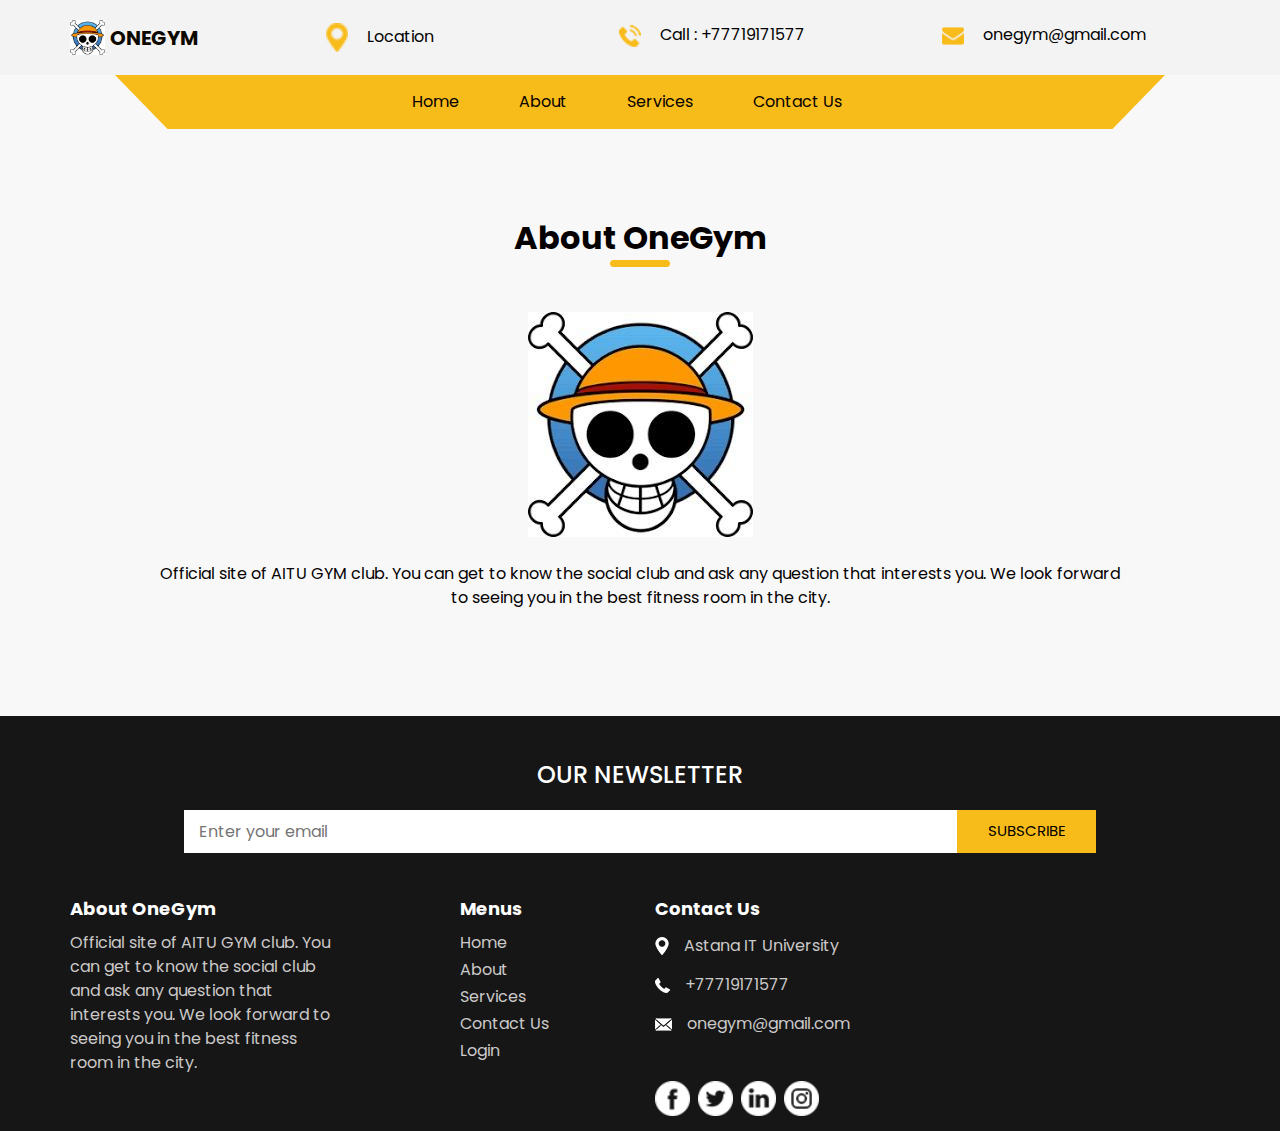
==== commit 103431af: "сделал чтото" ====
--- a/about.html
+++ b/about.html
@@ -51,13 +51,13 @@
                 </a>
               </li>
               <li class="nav-item">
-                <a class="nav-link" href="service.html">
+                <a class="nav-link" href="contact.html">
                   <img src="images/call.png" alt="" />
                   <span>Call : +77719171577</span>
                 </a>
               </li>
               <li class="nav-item">
-                <a class="nav-link" href="service.html">
+                <a class="nav-link" href="contact.html">
                   <img src="images/envelope.png" alt="" />
                   <span>onegym@gmail.com</span>
                 </a>
@@ -93,9 +93,6 @@
                   </li>
                   <li class="nav-item">
                     <a class="nav-link" href="contact.html">Contact Us</a>
-                  </li>
-                  <li class="nav-item">
-                    <a class="nav-link" href="#">Login</a>
                   </li>
                 </ul>
                 <form class="form-inline my-2 my-lg-0 ml-0 ml-lg-4 mb-3 mb-lg-0">
--- a/css/style.css
+++ b/css/style.css
@@ -160,17 +160,6 @@
           box-shadow: none;
 }
 
-.custom_nav-container .nav_search-btn {
-  background-image: url(../images/search-icon-black.png);
-  background-size: 18px;
-  background-repeat: no-repeat;
-  width: 35px;
-  height: 35px;
-  padding: 0;
-  border: none;
-  margin: 0 40px 0 15px;
-  background-position: center;
-}
 
 .custom_nav-container .nav_search-btn:hover {
   background-image: url(../images/search-icon.png);
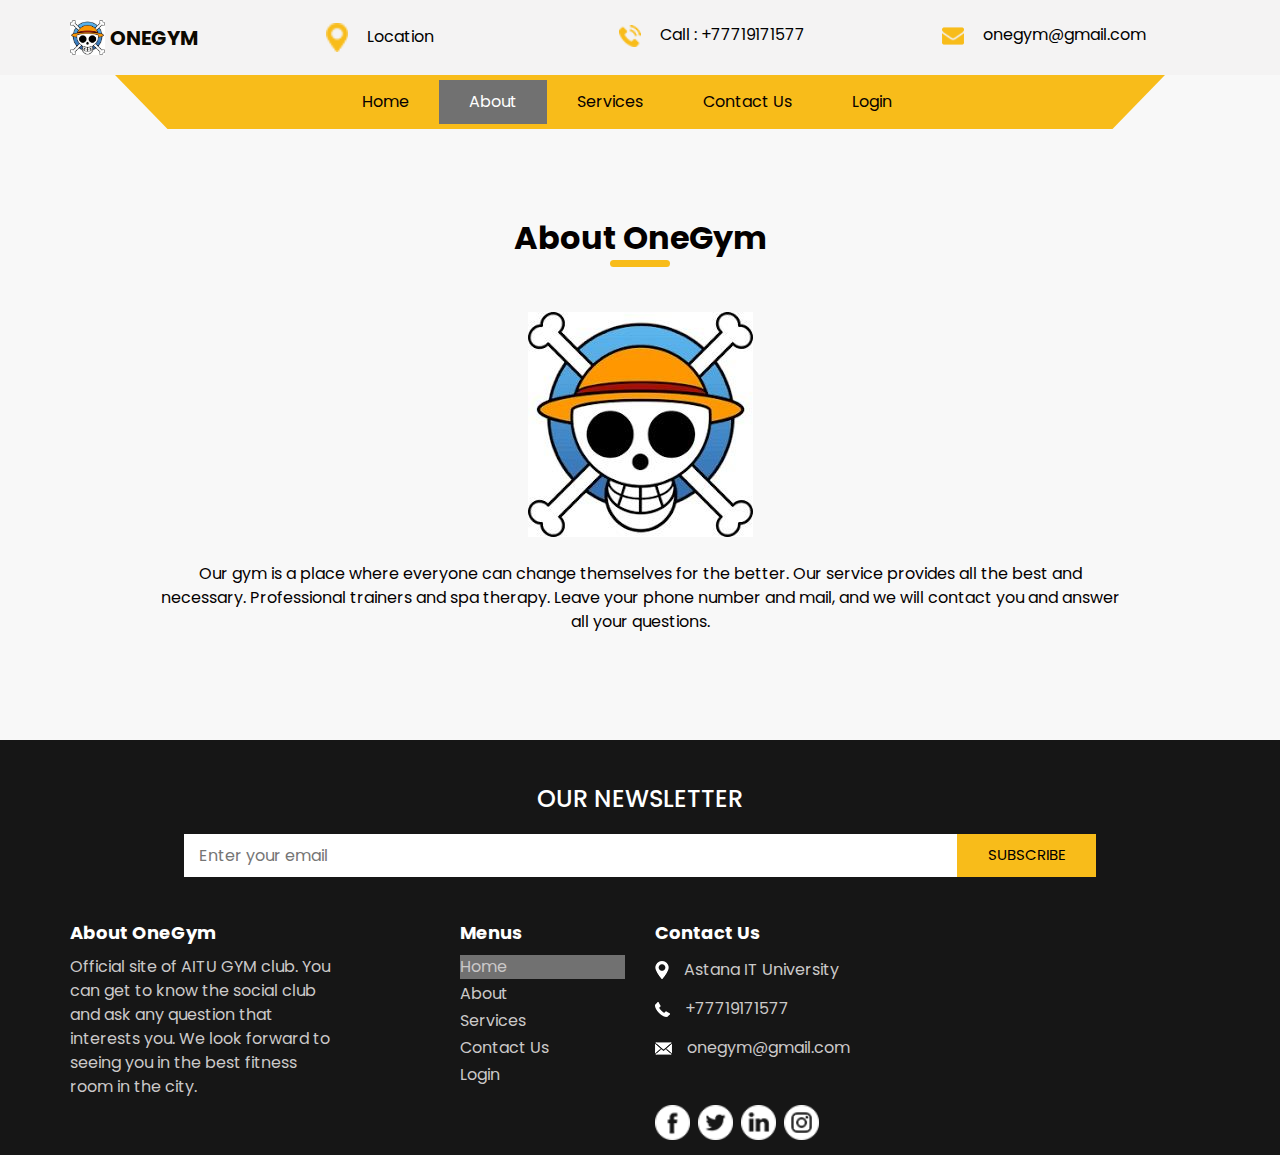
==== commit b55a81e2: "text" ====
--- a/about.html
+++ b/about.html
@@ -51,13 +51,13 @@
                 </a>
               </li>
               <li class="nav-item">
-                <a class="nav-link" href="contact.html">
+                <a class="nav-link" href="service.html">
                   <img src="images/call.png" alt="" />
                   <span>Call : +77719171577</span>
                 </a>
               </li>
               <li class="nav-item">
-                <a class="nav-link" href="contact.html">
+                <a class="nav-link" href="service.html">
                   <img src="images/envelope.png" alt="" />
                   <span>onegym@gmail.com</span>
                 </a>
@@ -85,7 +85,7 @@
                   <li class="nav-item ">
                     <a class="nav-link" href="index.html">Home <span class="sr-only">(current)</span></a>
                   </li>
-                  <li class="nav-item">
+                  <li class="nav-item active">
                     <a class="nav-link" href="about.html">About </a>
                   </li>
                   <li class="nav-item">
@@ -93,6 +93,9 @@
                   </li>
                   <li class="nav-item">
                     <a class="nav-link" href="contact.html">Contact Us</a>
+                  </li>
+                  <li class="nav-item">
+                    <a class="nav-link" href="#">Login</a>
                   </li>
                 </ul>
                 <form class="form-inline my-2 my-lg-0 ml-0 ml-lg-4 mb-3 mb-lg-0">
@@ -123,7 +126,7 @@
         </div>
         <div class="detail-box">
           <p>
-            Official site of AITU GYM club. You can get to know the social club and ask any question that interests you. We look forward to seeing you in the best fitness room in the city.
+            Our gym is a place where everyone can change themselves for the better. Our service provides all the best and necessary. Professional trainers and spa therapy. Leave your phone number and mail, and we will contact you and answer all your questions.
           </p>
         </div>
       </div>
@@ -156,7 +159,7 @@
             About OneGym
           </h6>
           <p>
-            Official site of AITU GYM club. You can get to know the social club and ask any question that interests you. We look forward to seeing you in the best fitness room in the city.
+Official site of AITU GYM club. You can get to know the social club and ask any question that interests you. We look forward to seeing you in the best fitness room in the city.
           </p>
         </div>
         <div class="col-md-2 offset-md-1">
@@ -164,7 +167,7 @@
             Menus
           </h6>
           <ul>
-            <li class="">
+            <li class=" active">
               <a class="" href="index.html">Home <span class="sr-only">(current)</span></a>
             </li>
             <li class="">
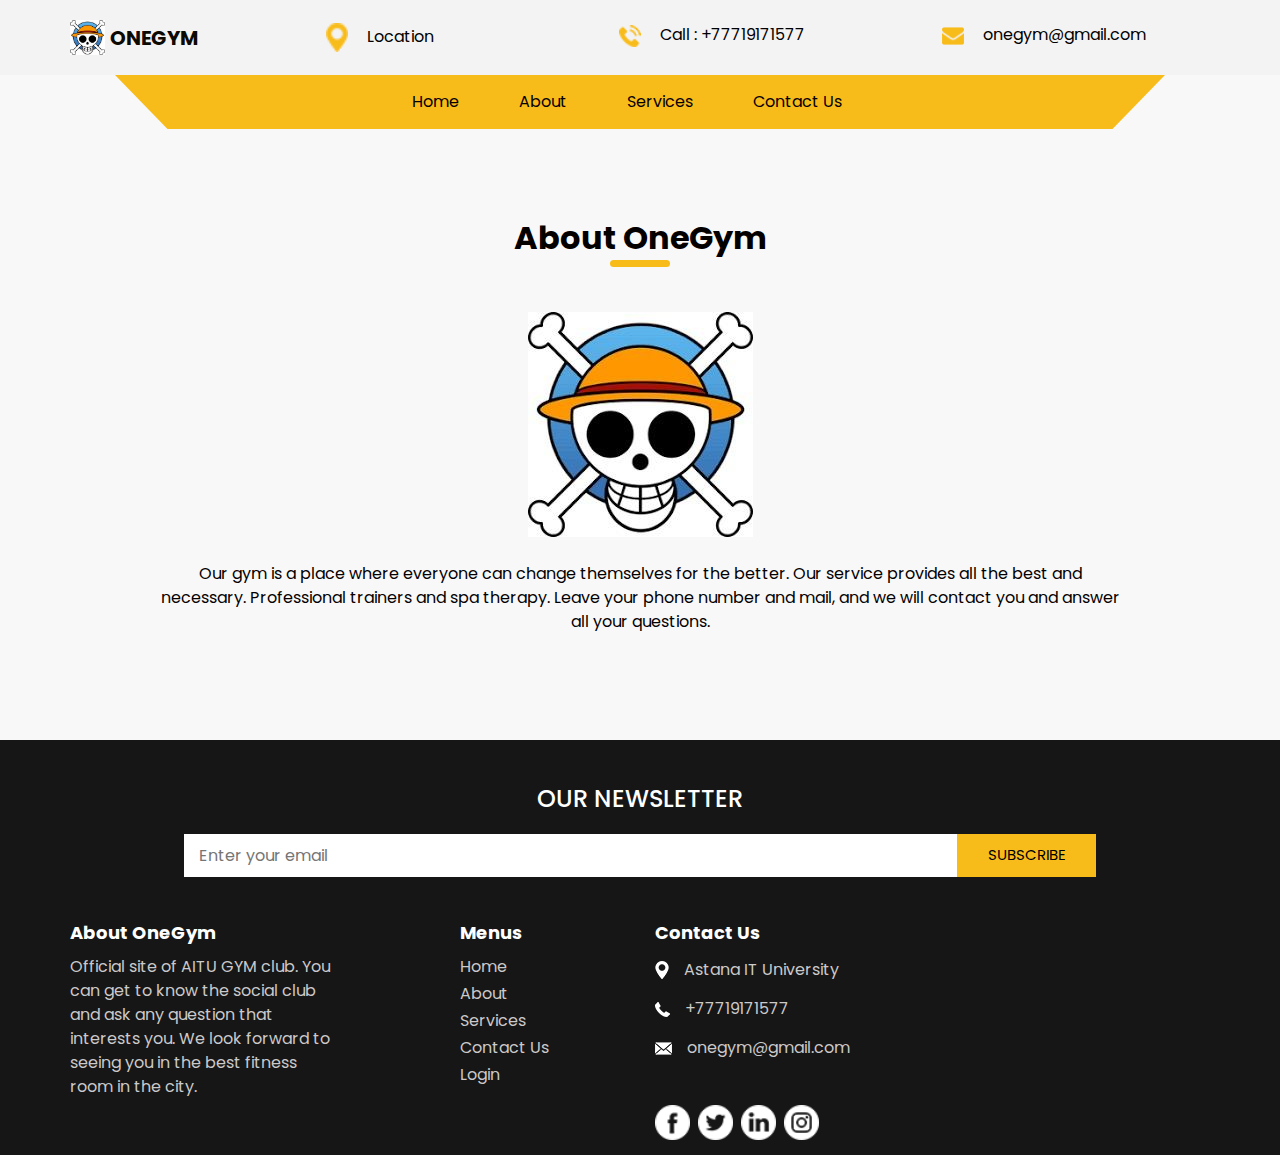
==== commit 7d95f7c1: "Merge branch 'main' of https://github.com/DoubleS2xS/WebkaAssik" ====
--- a/about.html
+++ b/about.html
@@ -51,13 +51,13 @@
                 </a>
               </li>
               <li class="nav-item">
-                <a class="nav-link" href="service.html">
+                <a class="nav-link" href="contact.html">
                   <img src="images/call.png" alt="" />
                   <span>Call : +77719171577</span>
                 </a>
               </li>
               <li class="nav-item">
-                <a class="nav-link" href="service.html">
+                <a class="nav-link" href="contact.html">
                   <img src="images/envelope.png" alt="" />
                   <span>onegym@gmail.com</span>
                 </a>
@@ -85,7 +85,7 @@
                   <li class="nav-item ">
                     <a class="nav-link" href="index.html">Home <span class="sr-only">(current)</span></a>
                   </li>
-                  <li class="nav-item active">
+                  <li class="nav-item">
                     <a class="nav-link" href="about.html">About </a>
                   </li>
                   <li class="nav-item">
@@ -93,9 +93,6 @@
                   </li>
                   <li class="nav-item">
                     <a class="nav-link" href="contact.html">Contact Us</a>
-                  </li>
-                  <li class="nav-item">
-                    <a class="nav-link" href="#">Login</a>
                   </li>
                 </ul>
                 <form class="form-inline my-2 my-lg-0 ml-0 ml-lg-4 mb-3 mb-lg-0">
@@ -167,7 +164,7 @@
             Menus
           </h6>
           <ul>
-            <li class=" active">
+            <li class="">
               <a class="" href="index.html">Home <span class="sr-only">(current)</span></a>
             </li>
             <li class="">
